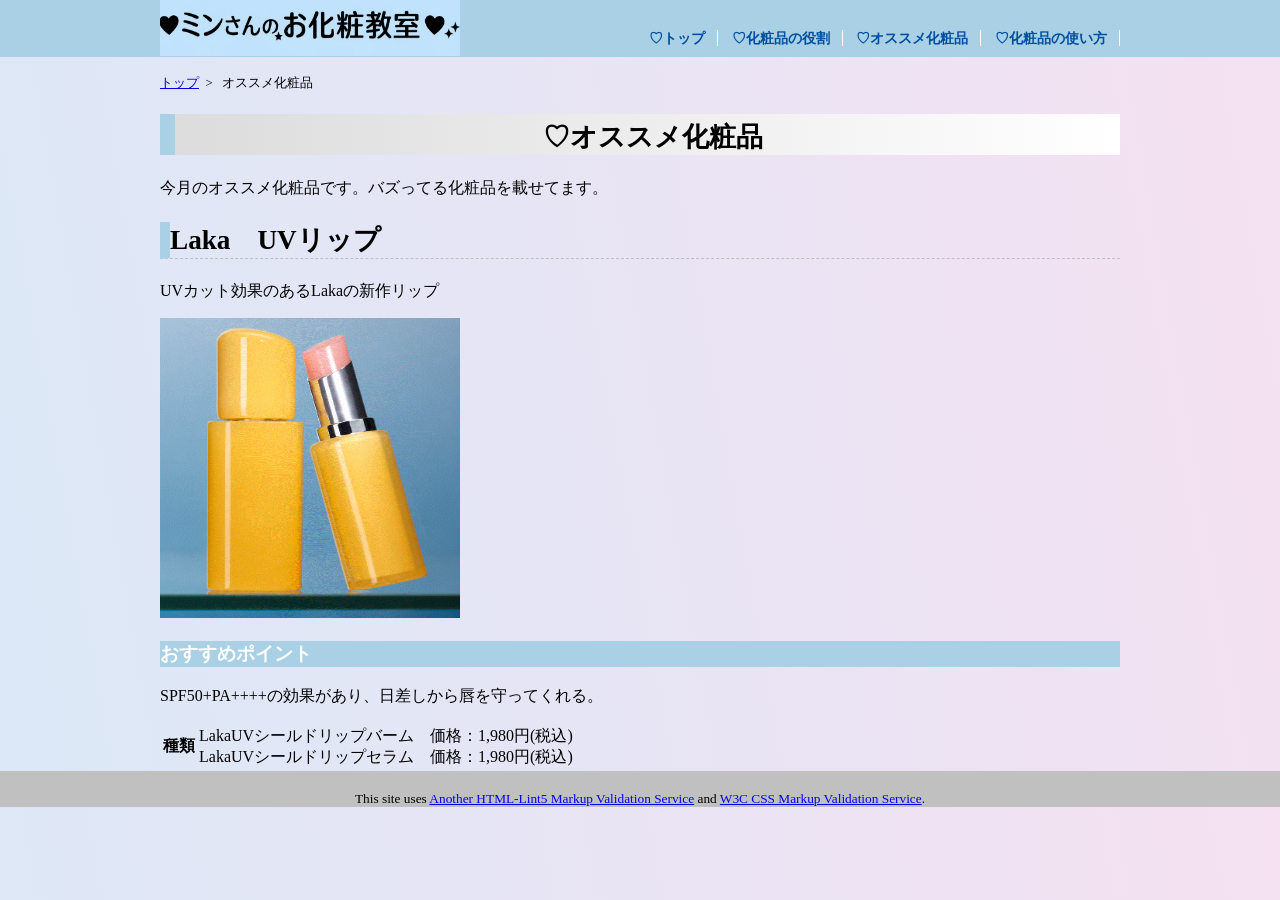
==== contents2.html @ 9b65b5ac "Add files via upload" ====
<!DOCTYPE html>
<html lang="ja">
<head>
<meta charset="UTF-8">
<title>おすすめ化粧品：ミンさんのお化粧教室</title>
<link rel="stylesheet" href="css/mystyle.css">
<meta name="description" content="オススメ化粧品のページです。パーソナルカラーに合わせたオススメ商品や今人気の商品を紹介しています。">
<meta name="viewport" content="width=device-width">
</head>
<body>
<header>
<div class="header-in">
<a href="index.html" id="pagetop"><img src="image/logo.png" width="300" height="56" alt="ミンさんのお化粧教室"></a>
<nav>
<ul>
<li><a href="index.html">♡トップ</a></li>
<li><a href="contents1.html">♡化粧品の役割</a></li>
<li><a href="contents2.html">♡オススメ化粧品</a></li>
<li><a href="contents3.html">♡化粧品の使い方</a></li>
</ul>
</nav>
</div>
</header>
<article class="page">
<ol>
<li><a href="index.html">トップ</a>&nbsp;&nbsp;&gt;</li>
<li>オススメ化粧品</li>
</ol>
<h1 class="sub-h1">♡オススメ化粧品</h1>
<p>今月のオススメ化粧品です。バズってる化粧品を載せてます。</p>
<section>
<h2>Laka　UVリップ</h2>
<p>UVカット効果のあるLakaの新作リップ</p>
<img src="image/rippu.gif" alt="リップ" width="300" height="300">
</section>
<section>
<h3>おすすめポイント</h3>
<p>SPF50+PA++++の効果があり、日差しから唇を守ってくれる。</p>
</section>
<table>
<tr>
<th>種類</th>
<td>LakaUVシールドリップバーム　価格：1,980円(税込)<br>LakaUVシールドリップセラム　価格：1,980円(税込)</td>
</tr>
</table>
</article>
<footer>
<br><small>This site uses <a href="http://www.htmllint.net/html-lint/htmllint.html#" target="_blank">
 Another HTML-Lint5 Markup Validation Service</a>
and <a href="http://jigsaw.w3.org/css-validator/#validate_by_upload" target="_blank"> W3C CSS
Markup Validation Service</a>.</small>
</footer>
</body>
</html>
---- css/mystyle.css ----
@charset "utf-8";
body{
    color: #000000;
    font-family: "メイリオ","Hiragino Sans","sans-serif";
    margin: 0;
    padding: 0;
    background: linear-gradient(260deg,#f5e1f1,#dbe8f7);
}
h3{
    color: #ffffff;
    background-color: #a9d0e4;
}
footer{
    text-align: center;
    background-color: #c0c0c0;
}
.subhead{
    background-color: #808000;
}
.navy{
    color: #000080;
}
.red{
    color: #ff0000;
}

h1{
    font-size: 170%;
    text-align: center;
}
h2{
    font-size: 170%;
    border-bottom: 1px dashed #c0c0c0;
    border-left: 10px solid #a9d0e4;
}
article{
    position: relative;
    clear: both;
    width: 960px;
    margin-left: auto;
    margin-right: auto;
}
.catch{
    position: absolute;
    top: 20px;
    left: 30px;
    color: #000000;
    text-shadow: 0px 5px 10px #000000;
    background-color: rgba(0, 0, 0, 0);
}
header{
    background-color: #a9d0e4;
    color: #ffffff;
}
ul{
    list-style-type: none;
    padding-left: 0;
    font-size: 90%;
    line-height: 1.8;
}
ul time{
    background-color: #a9d0e4;
    color: #ffffff;
    border-radius: 10px;
    font-size: 90%;
    padding-left: 5px;
    margin-right: 5px;
}
nav ul{
    font-weight: bold;
    text-align: right;
    padding-top: 26px;
    padding-bottom: 5px;
    margin: 0;
}
nav li{
    display: inline;
    padding-left: 10px;
    padding-right: 12px;
    border-right: 1px solid #ffffff;
}
header img{
    float: left;
}
.header-in{
    width: 960px;
    margin-left: auto;
    margin-right: auto;
}
.sub-h1{
	background: linear-gradient(to left,#ffffff,#dcdcdc);
	padding-top: 5px;
	padding-left: 10px;
	border-left: 15px solid #a9d0e4
}
.point-list {
	list-style-image: url(../image/list.gif);
	font-weight: bold;
	margin-left: 30px;
}
.point-img{
	box-shadow: 0px 0px 10px 3px #aaaaaa;
	border-radius: 10px;
    float: right;
    margin-left: 20px;
    margin-bottom: 10px;
}
.sentou{
    clear: both;
    text-align: right;
}
ol li{
    display: inline;
    margin-right: 5px;
    font-size: 80%;
}
ol{
    padding-left: 0;
}
.page{
    padding-left: 10px;
    padding-right: 10px;
}
nav ul a{
    text-decoration: none;
    color: #ffffff;
}
nav ul a:link{
    color: #0151a0;
}
nav ul a:visited{
    color: #ffffff;
}
nav ul a:hover{
    color: #f5e1f1;
}
nav ul a:active{
    text-decoration: underline;
    color: #0151a0;
}
/* 959以下の場合 */
@media (max-width:959px){
    header img{
        float: none;
    }

    nav ul{
        text-align: left;
        padding: 0;
        margin-left: 10px;
    }

    article{
        width: auto;
    }

    article img{
        max-width: 100%;
        height: auto;
    }
    .header-in{
        width: auto;
    }
}

/* 600px以下の場合 */
@media (max-width:600px){
    nav li{
     font-size: 75%;
	padding-left: 2px;
	padding-right: 2px;   
    }
    footer{
		font-size: 75%;
	}

	.catch{
		top: 5px;
		left: 10px;
	}
    .point-img{
        float: none;
    }
}
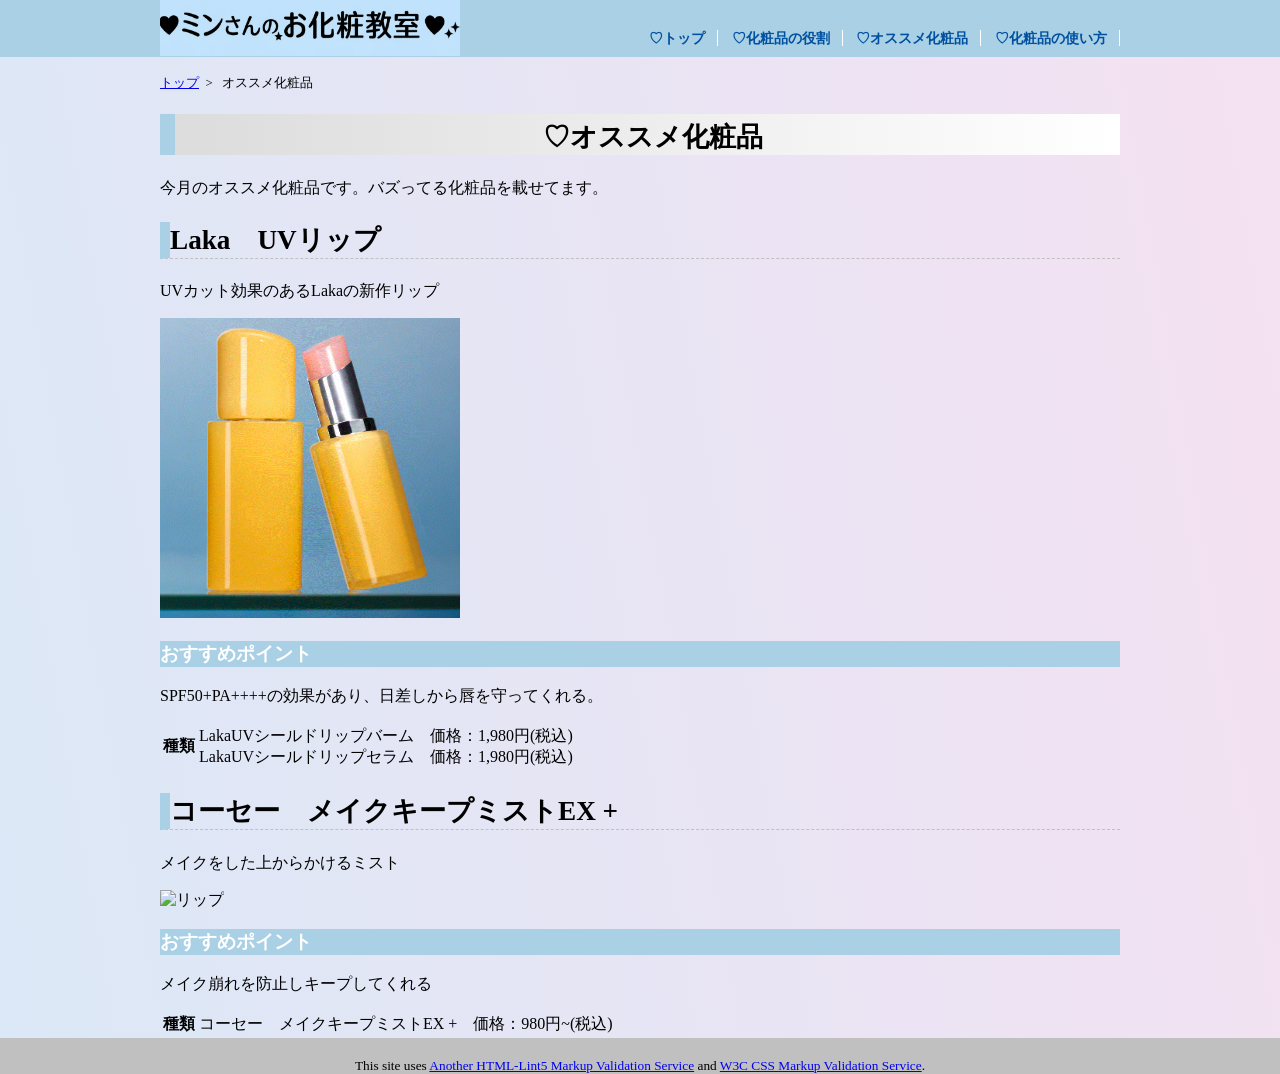
==== commit 2cd9b0e1: "Add files via upload" ====
--- a/contents2.html
+++ b/contents2.html
@@ -43,6 +43,21 @@
 <td>LakaUVシールドリップバーム　価格：1,980円(税込)<br>LakaUVシールドリップセラム　価格：1,980円(税込)</td>
 </tr>
 </table>
+<section>
+<h2>コーセー　メイクキープミストEX +</h2>
+<p>メイクをした上からかけるミスト</p>
+<img src="image/kiipu.gif" alt="リップ" width="150" height="300">
+</section>
+<section>
+<h3>おすすめポイント</h3>
+<p>メイク崩れを防止しキープしてくれる</p>
+</section>
+<table>
+<tr>
+<th>種類</th>
+<td>コーセー　メイクキープミストEX +　価格：980円~(税込)</td>
+</tr>
+</table>
 </article>
 <footer>
 <br><small>This site uses <a href="http://www.htmllint.net/html-lint/htmllint.html#" target="_blank">
